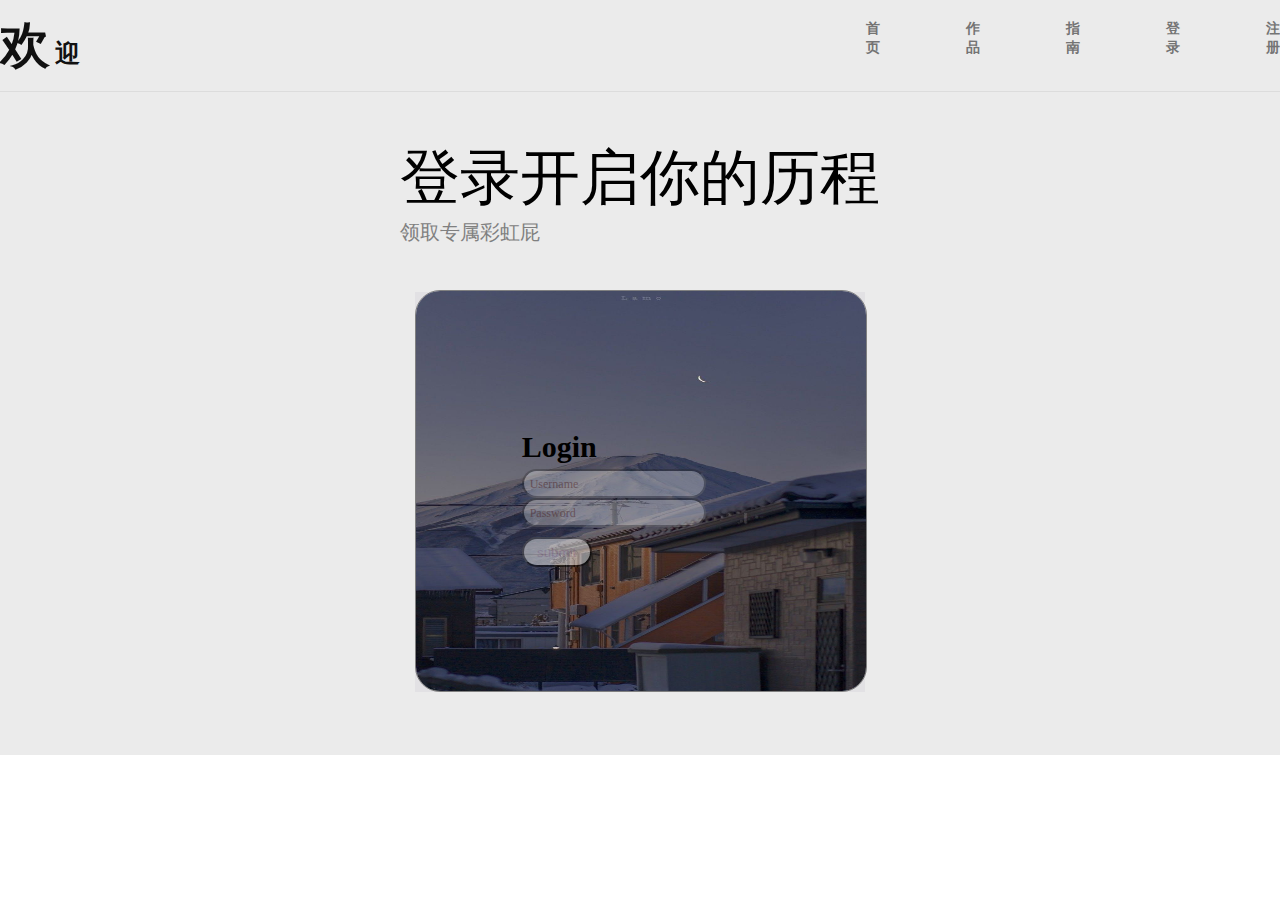
==== firstweek_small/第一周小组作业.html @ 38d1dbdb "first_small" ====
<!DOCTYPE html>
<html lang="en">
<head>
	<meta charset="UTF-8">
	<title>登录界面</title>
	<link rel="stylesheet" href="main.css"/>
</head>
<body>
	<div class="_head">
		<div class="_title"><a id="_title" href=""><span>欢</span>迎</a></div>
		<div class="guide"><p><a class="guidewz" href="">首页</a></p></div>
		<div class="guide"><p><a class="guidewz" href="">作品</a></p></div>
		<div class="guide"><p><a class="guidewz" href="">指南</a></p></div>
		<div class="guide"><p><a class="guidewz" href="">登录</a></p></div>
		<div class="guide"><p><a class="guidewz" href="">注册</a></p></div>
	</div>
	<div class="_body">
		<div class="_bodys"><span id="s">登录开启你的历程</span></br><span id="x">领取专属彩虹屁</span></div>
	</div>
	<div class="sign">
		<div class="dh">
			<span id="zizi">
				If you are a qichui,we will be goodfriend.
			</span>
			<div class="tu">
				<img src="图片/01.jpg" alt="">
			</div>
		</div>
		 <div class="box">
        <h2>Login</h2>
        <form>
            <div class="inputbox">
                <input type="text" name="">
                <label>Username</label>
            </div>
            <div class="inputbox">
                <input type="password" name=" ">
                <label>Password</label>
            </div>
            <input type="submit" name="" value="submit">
        </form>
    </div>
	</div>
</body>
</html>
---- firstweek_small/main.css ----
*{
		margin: 0px;
		padding: 0px;
	    }
	    a{
	    	text-decoration: none;
	    }
	    body{
	    	overflow-x: hidden;
	    	margin: 0 auto;
	    	width: 100%;
	    }
		._head{
			display: flex;
			justify-content: center;
			background-color: rgb(235,235,235);
			border-bottom: 1px solid rgb(220,220,220);
		}
		.guide{
			width: 100px;
			height: 50px;
			margin-top: 15px;
			position: relative;
			left: 420px;
		}
		._head ._title{
           position: relative;
           right: 350px;
           padding: 12px;
		}
		._head ._title span{
			margin-right: 5px;
			font-size: 50px;
        }
		._head ._title a#_title{
            font-size: 25px;
			font-weight: bolder;
			color: rgb(17,17,17);
		}
		._head .guidewz{
			color: rgb(116,116,116);
            font-size: 14px;
            font-weight: bold;
		}
		._head .guide p a:hover{
			color: red;
			font-weight: bolder;
		}
		._head .guide p{
            width: 20px;
            padding: 4px;
		}
		/****************************/
		._body{
			display: flex;
			justify-content: center;
			align-items: center;
			background-color: rgb(235,235,235);
            height: 200px;
		}
		._body ._bodys #s{
			font-size: 60px;
		}
		._body ._bodys #x{
            font-size: 20px;
            color: gray;
		}
		/****************************/
		.sign{
			display: flex;
			background-color: rgb(235,235,235);
			height: 463px;
			justify-content: center;
		}
		.sign .dh{
			background-color: rgb(226,225,228);
			width: 450px;
			height: 400px;
		}
		.sign .dh #zizi{
			margin: 8px;
			color: gray;
			font-size: 5px;
			font-weight: bold;
		}
		.sign .dh .tu img{
		    border:0.5px solid gray;
            border-radius: 25px;
            position: relative;
            bottom: 20px;
            width: 450px;
            height: 400px;
		}
		/*************************/
		.box{
			position: absolute;
			top: 430px;
		}
		h2{
			margin-bottom: 5px;
			font-size: 30px;
			font-weight: bold;
		}
		label{
			position: relative;
			right: 180px;
			color: rgb(76,31,36);
			font-size: 12px;
			opacity: 0.5;
		}
		input[type="text"]{
		    width: 180px;
            height: 25px;
            opacity: 0.3;
            border-radius: 20px;
		}
		input[type="password"]{
			width: 180px;
            height: 25px;
            opacity: 0.3;
            border-radius: 20px;
		}
		input[type="submit"] {
            margin-top: 10px;
            width: 70px;
            height: 30px;
            border-radius: 25px;
            color: thistle;
            opacity: 0.5;
        }
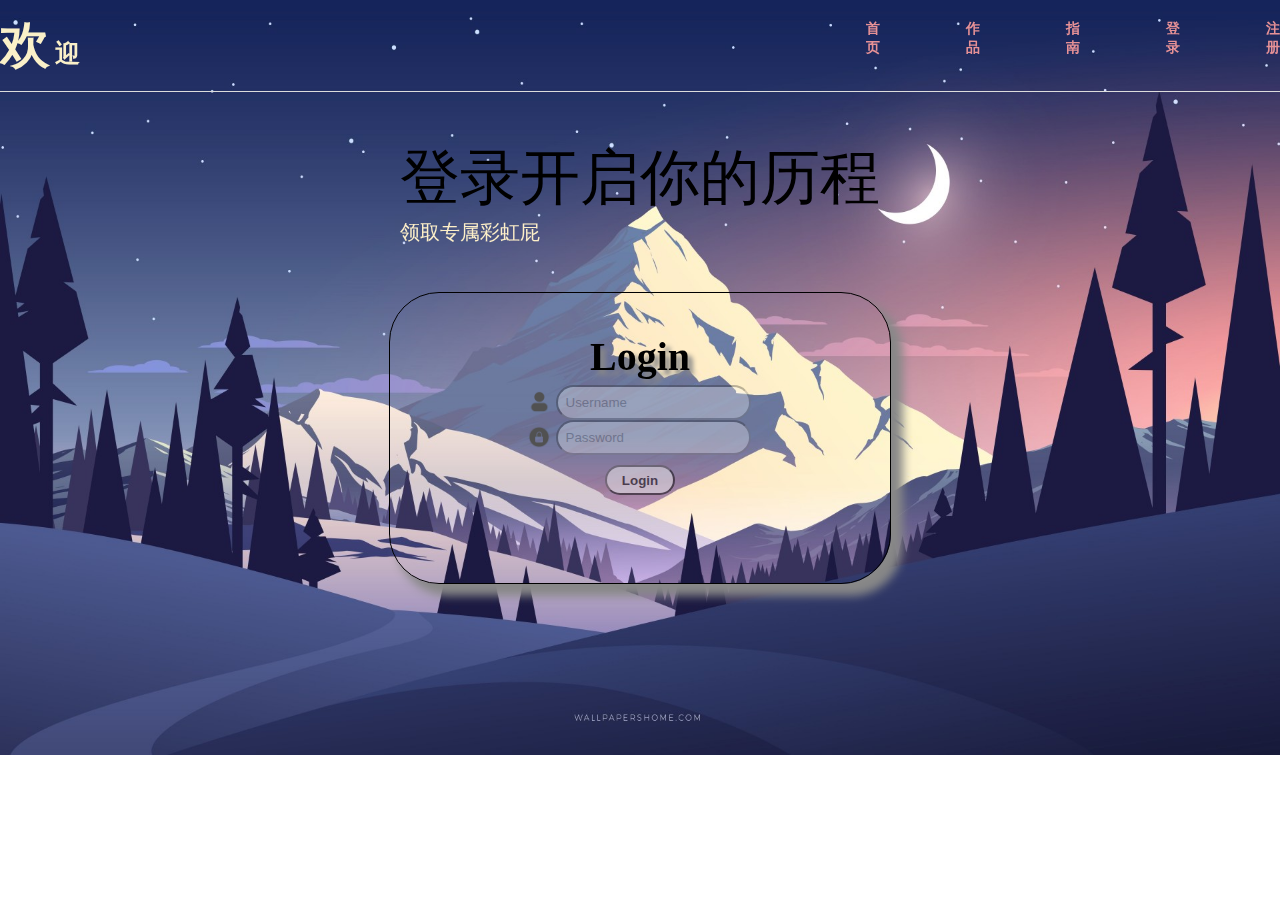
==== commit 23a30927: "update" ====
--- a/firstweek_small/第一周小组作业.html
+++ b/firstweek_small/第一周小组作业.html
@@ -18,26 +18,18 @@
 		<div class="_bodys"><span id="s">登录开启你的历程</span></br><span id="x">领取专属彩虹屁</span></div>
 	</div>
 	<div class="sign">
-		<div class="dh">
-			<span id="zizi">
-				If you are a qichui,we will be goodfriend.
-			</span>
-			<div class="tu">
-				<img src="图片/01.jpg" alt="">
-			</div>
-		</div>
 		 <div class="box">
         <h2>Login</h2>
         <form>
             <div class="inputbox">
-                <input type="text" name="">
-                <label>Username</label>
+                <img src="图片/icon-账户.png" alt="">
+                <input type="text" name="" placeholder="Username">
             </div>
-            <div class="inputbox">
-                <input type="password" name=" ">
-                <label>Password</label>
+            <div class="inputbox">  	
+            	<img src="图片/icon-锁 .png" alt="">
+                <input type="password" name=" " placeholder="Password">          
             </div>
-            <input type="submit" name="" value="submit">
+            <input type="submit" name="" value="Login">
         </form>
     </div>
 	</div>
--- a/firstweek_small/main.css
+++ b/firstweek_small/main.css
@@ -1,4 +1,3 @@
-
         *{
 		margin: 0px;
 		padding: 0px;
@@ -10,11 +9,26 @@
 	    	overflow-x: hidden;
 	    	margin: 0 auto;
 	    	width: 100%;
+	    	background-image: url("图片/11.jpg");
+	    	background-repeat: no-repeat;	
+	    	background-size: 100% 100%;
+	    	/*animation:myfirst  30s;*/
+	    	-webkit-backface-visibility: hidden;
+	    	-webkit-transform-style: preserve-3d; 
+	    	-webkit-animation:myfirst  30s;
+	    }
+	    @keyframes myfirst{
+            0%{background-image: url("图片/04.jpg");}
+            0.1%{background-image: url("图片/02.jpg");}
+            25%{background-image: url("图片/01.jpg");}
+            50%{background-image: url("图片/02.jpg");}
+            75%{background-image: url("图片/04.jpg");}
+            100%{background-image: url("图片/11.jpg");}
 	    }
 		._head{
 			display: flex;
 			justify-content: center;
-			background-color: rgb(235,235,235);
+			/*background-color: rgb(235,235,235);*/
 			border-bottom: 1px solid rgb(220,220,220);
 		}
 		.guide{
@@ -30,22 +44,36 @@
            padding: 12px;
 		}
 		._head ._title span{
+			color: rgb(250,240,200);
 			margin-right: 5px;
 			font-size: 50px;
+			transition: font-size 3s;
+			-moz-transition: font-size 3s;
+			-webkit-transition: font-size 3s;
+            -o-transition: font-size 3s;
         }
 		._head ._title a#_title{
             font-size: 25px;
 			font-weight: bolder;
-			color: rgb(17,17,17);
+			color: rgb(250,240,200);
+			/*transition: font-size 3s;*/
 		}
+		/*a#_title:hover{
+			font-size: 30px;
+		}*/
 		._head .guidewz{
-			color: rgb(116,116,116);
+			color: rgb(230,145,150);
             font-size: 14px;
             font-weight: bold;
+            transition: font-size 0.8s,color 0.8s;
+            -moz-transition:font-size 0.8s,color 0.8s;
+            -webkit-transition: font-size 0.8s,color 0.8s;
+            -o-transition: font-size 0.8s,color 0.8s;
 		}
 		._head .guide p a:hover{
-			color: red;
+			color: rgb(192,142,175);
 			font-weight: bolder;
+			font-size: 20px;
 		}
 		._head .guide p{
             width: 20px;
@@ -56,76 +84,83 @@
 			display: flex;
 			justify-content: center;
 			align-items: center;
-			background-color: rgb(235,235,235);
+			/*background-color: rgb(235,235,235);*/
             height: 200px;
 		}
 		._body ._bodys #s{
-			font-size: 60px;
+			font-size: 60px;		
 		}
 		._body ._bodys #x{
             font-size: 20px;
-            color: gray;
+            color: rgb(253,239,200);
 		}
 		/****************************/
 		.sign{
 			display: flex;
-			background-color: rgb(235,235,235);
+			/*background-color: rgb(235,235,235);*/
 			height: 463px;
 			justify-content: center;
 		}
-		.sign .dh{
-			background-color: rgb(226,225,228);
-			width: 450px;
-			height: 400px;
-		}
-		.sign .dh #zizi{
-			margin: 8px;
-			color: gray;
-			font-size: 5px;
-			font-weight: bold;
-		}
-		.sign .dh .tu img{
-		    border:0.5px solid gray;
-            border-radius: 25px;
-            position: relative;
-            bottom: 20px;
-            width: 450px;
-            height: 400px;
-		}
 		/*************************/
 		.box{
-			position: absolute;
-			top: 430px;
+			border-radius: 50px; 
+			width: 500px;
+			height: 250px;	
+			border:1px solid black;
+			text-align: center;
+			padding-top: 40px;
+			box-shadow: 10px 10px 10px 2px #888888;
 		}
 		h2{
 			margin-bottom: 5px;
-			font-size: 30px;
+			font-size: 40px;
 			font-weight: bold;
+			text-shadow: 5px 5px 5px #888888;
 		}
-		label{
-			position: relative;
-			right: 180px;
-			color: rgb(76,31,36);
-			font-size: 12px;
-			opacity: 0.5;
-		}
-		input[type="text"]{
+		
+		input[type="text"],input[type="password"]{
 		    width: 180px;
             height: 25px;
+            color: black;
             opacity: 0.3;
             border-radius: 20px;
+            padding: 3px;
+            padding-left: 8px;
+            outline: none;  /*去除直角边框*/
+            z-index: 2;
+            transition: width 0.8s,height 0.8s;
+            -webkit-transition: width 0.8s,height 0.8s;
+            -moz-transition: width 0.8s,height 0.8s;
+            -o-transition: width 0.8s,height 0.8s;
+
 		}
-		input[type="password"]{
-			width: 180px;
-            height: 25px;
-            opacity: 0.3;
-            border-radius: 20px;
+		input[type="text"]:hover,input[type="password"]:hover{
+            width:200px;
+            height: 30px; 
 		}
 		input[type="submit"] {
             margin-top: 10px;
             width: 70px;
             height: 30px;
             border-radius: 25px;
-            color: thistle;
             opacity: 0.5;
+            outline: none;
+            font-weight: bolder;
+            cursor:pointer;
+            transition: width 0.8s,height 0.8s,font-size 0.8s;
+            -webkit-transition: width 0.8s,height 0.8s,font-size 0.8s;
+            -moz-transition: width 0.8s,height 0.8s,font-size 0.8s;
+            -o-transition: width 0.8s,height 0.8s,font-size 0.8s;
         }
+        input[type="submit"]:hover{
+        	width: 100px;
+        	height: 40px;
+        	font-size: 20px;
+        }
+        .sign img{
+        	position: relative;
+        	top: 6px;
+        	right: 2px;
+        	width: 22px;
+        	height: 22px;
+        }
